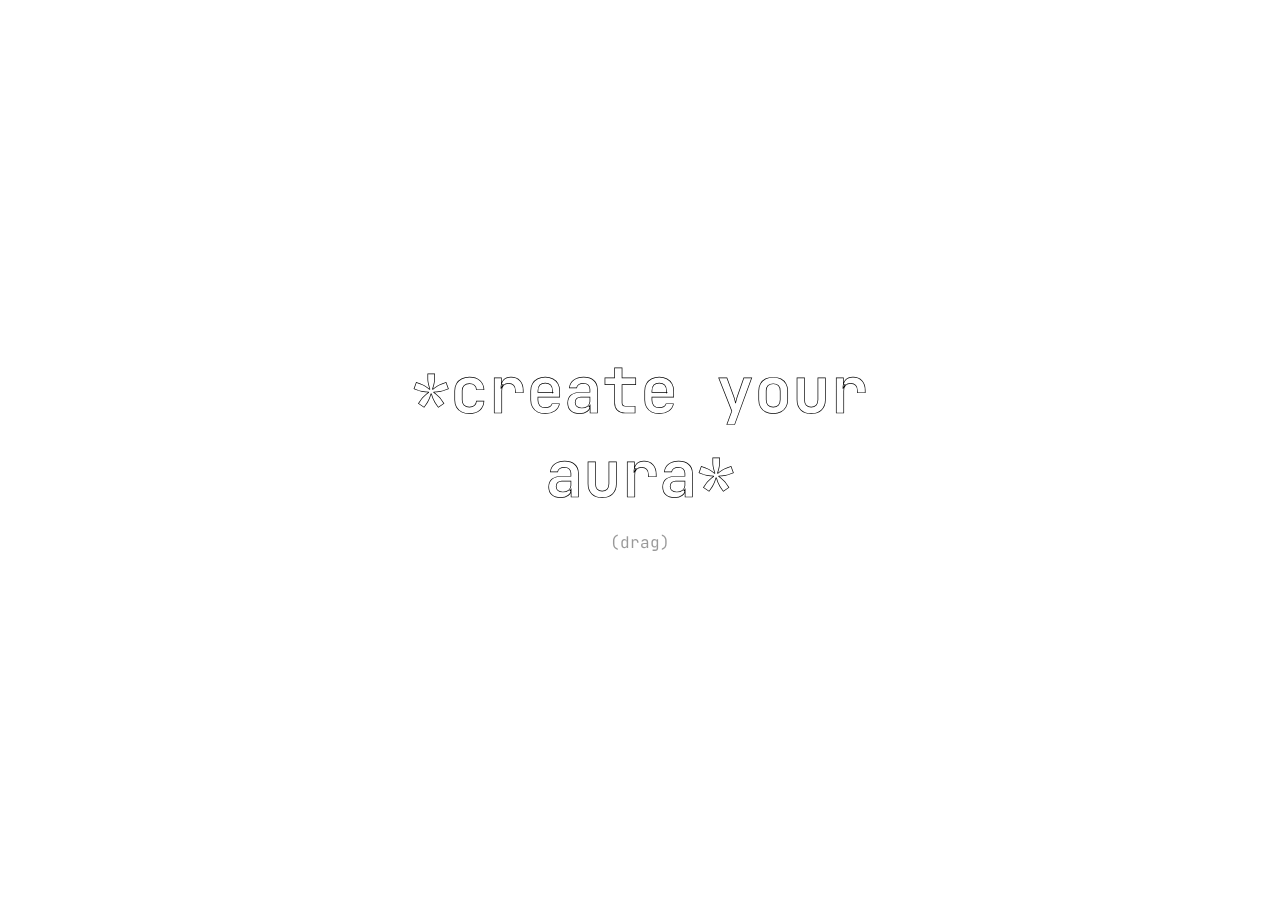
==== index.html @ 8b9e692d "index" ====
<!DOCTYPE html>
<html>
<head>
    <title>createyouraura</title>
    <link rel="stylesheet" href="style.css">
    <link href="https://fonts.googleapis.com/css2?family=JetBrains+Mono:wght@400;600&display=swap" rel="stylesheet">
</head>
<body>
    <div id="infinite-space"></div>
    <div id="title">
        *create your aura*
        <div id="subtitle">(drag)</div>
    </div>
    <script src="script.js"></script>
</body>
</html>
---- style.css ----
body {
    margin: 0;
    padding: 0;
    overflow: hidden;
    background-color: white;
}

#infinite-space {
    position: fixed;
    width: 100vw;
    height: 100vh;
    cursor: move;
    will-change: transform;
    transform-style: preserve-3d;
    backface-visibility: hidden;
    perspective: 1000;
}

#infinite-space::before {
    content: '';
    position: fixed;
    top: 0;
    left: 0;
    width: 100vw;
    height: 100vh;
    background-image: url("data:image/svg+xml,%3Csvg viewBox='0 0 256 256' xmlns='http://www.w3.org/2000/svg'%3E%3Cfilter id='noise' x='0' y='0'%3E%3CfeTurbulence type='fractalNoise' baseFrequency='0.65' numOctaves='3' stitchTiles='stitch'/%3E%3C/filter%3E%3Crect width='100%25' height='100%25' filter='url(%23noise)'/%3E%3C/svg%3E");
    opacity: 0.08;
    pointer-events: none;
    mix-blend-mode: multiply;
}

.blob-cluster {
    position: absolute;
    pointer-events: none;
    transition: opacity 1s ease-in;
    will-change: transform, opacity;
}

.aura {
    position: absolute;
    width: 50px;
    height: 50px;
    border-radius: 50%;
    filter: blur(15px);
    opacity: 0;
    mix-blend-mode: multiply;
    animation: pulse 8s ease-in-out infinite;
    transition: opacity 0.8s ease-in-out, transform 0.8s ease-in-out;
    will-change: transform, opacity;
}

.aura.visible {
    opacity: 0.8;
    transform: scale(1);
}

.aura.intense {
    animation: intensePulse 2s ease-in-out infinite;
    filter: blur(10px);
    opacity: 1;
}

@keyframes pulse {
    0%, 100% { 
        transform: scale(1) translate(0, 0); 
        opacity: 0.8; 
    }
    50% { 
        transform: scale(1.2) translate(0, 0); 
        opacity: 1; 
    }
}

@keyframes intensePulse {
    0%, 100% { 
        transform: scale(1) translate(-2px, -2px); 
        opacity: 1;
    }
    25% { 
        transform: scale(1.3) translate(2px, 2px); 
        opacity: 1;
    }
    50% { 
        transform: scale(1.1) translate(-1px, 1px); 
        opacity: 0.9;
    }
    75% { 
        transform: scale(1.2) translate(1px, -1px); 
        opacity: 1;
    }
}

#title {
    position: fixed;
    top: 50%;
    left: 50%;
    transform: translate(-50%, -50%);
    font-family: 'JetBrains Mono', monospace;
    font-size: 4rem;
    font-weight: 600;
    color: transparent;
    -webkit-text-stroke: 0.7px rgba(0, 0, 0, 1);

    text-align: center;
    pointer-events: none;
    z-index: 1000;
}

#subtitle {
    font-size: 1rem;
    margin-top: 1rem;
    font-weight: 400;
    color: rgba(0, 0, 0, 0.4);
    -webkit-text-stroke: 0;
}
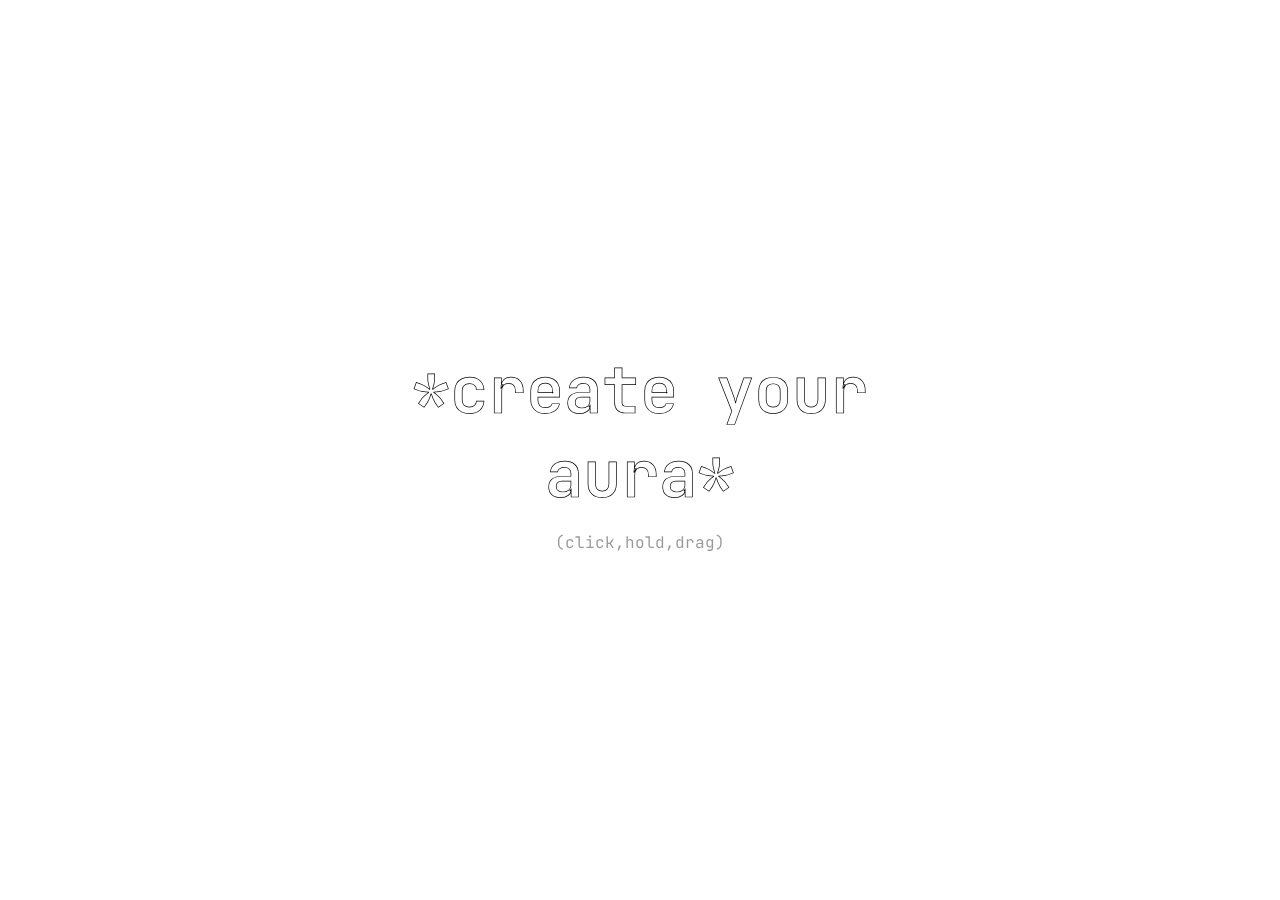
==== commit 77c2f303: "03/06" ====
--- a/index.html
+++ b/index.html
@@ -9,7 +9,7 @@
     <div id="infinite-space"></div>
     <div id="title">
         *create your aura*
-        <div id="subtitle">(drag)</div>
+        <div id="subtitle">(click,hold,drag)</div>
     </div>
     <script src="script.js"></script>
 </body>
--- a/style.css
+++ b/style.css
@@ -113,3 +113,77 @@
     color: rgba(0, 0, 0, 0.4);
     -webkit-text-stroke: 0;
 }
+
+.message-button {
+    position: absolute;
+    padding: 8px 16px;
+    background: rgba(255, 255, 255, 0.9);
+    border: 1px solid rgba(0, 0, 0, 0.2);
+    border-radius: 20px;
+    cursor: pointer;
+    font-family: 'JetBrains Mono', monospace;
+    font-size: 14px;
+    z-index: 1000;
+    transition: all 0.3s ease;
+}
+
+.message-button:hover {
+    background: rgba(255, 255, 255, 1);
+    transform: scale(1.05);
+}
+
+.message-overlay {
+    position: fixed;
+    top: 0;
+    left: 0;
+    width: 100%;
+    height: 100%;
+    background: rgba(255, 255, 255, 0.95);
+    display: flex;
+    justify-content: center;
+    align-items: center;
+    z-index: 2000;
+    opacity: 0;
+    pointer-events: none;
+    transition: opacity 0.3s ease;
+}
+
+.message-overlay.active {
+    opacity: 1;
+    pointer-events: all;
+}
+
+.message-input-container {
+    background: white;
+    padding: 20px;
+    border-radius: 10px;
+    box-shadow: 0 2px 10px rgba(0, 0, 0, 0.1);
+    text-align: center;
+}
+
+.message-input {
+    width: 300px;
+    min-height: 100px;
+    margin: 10px 0;
+    padding: 10px;
+    font-family: 'JetBrains Mono', monospace;
+    border: 1px solid rgba(0, 0, 0, 0.2);
+    border-radius: 5px;
+    resize: vertical;
+    overflow-y: auto;
+}
+
+/* Remove or comment out the .blob-message class */
+/*.blob-message {
+    position: absolute;
+    font-family: 'JetBrains Mono', monospace;
+    font-size: 14px;
+    color: rgba(0, 0, 0, 0.8);
+    text-align: center;
+    transform: translateY(-40px);
+    background: rgba(255, 255, 255, 0.9);
+    padding: 5px 10px;
+    border-radius: 15px;
+    pointer-events: none;
+}*/
+
